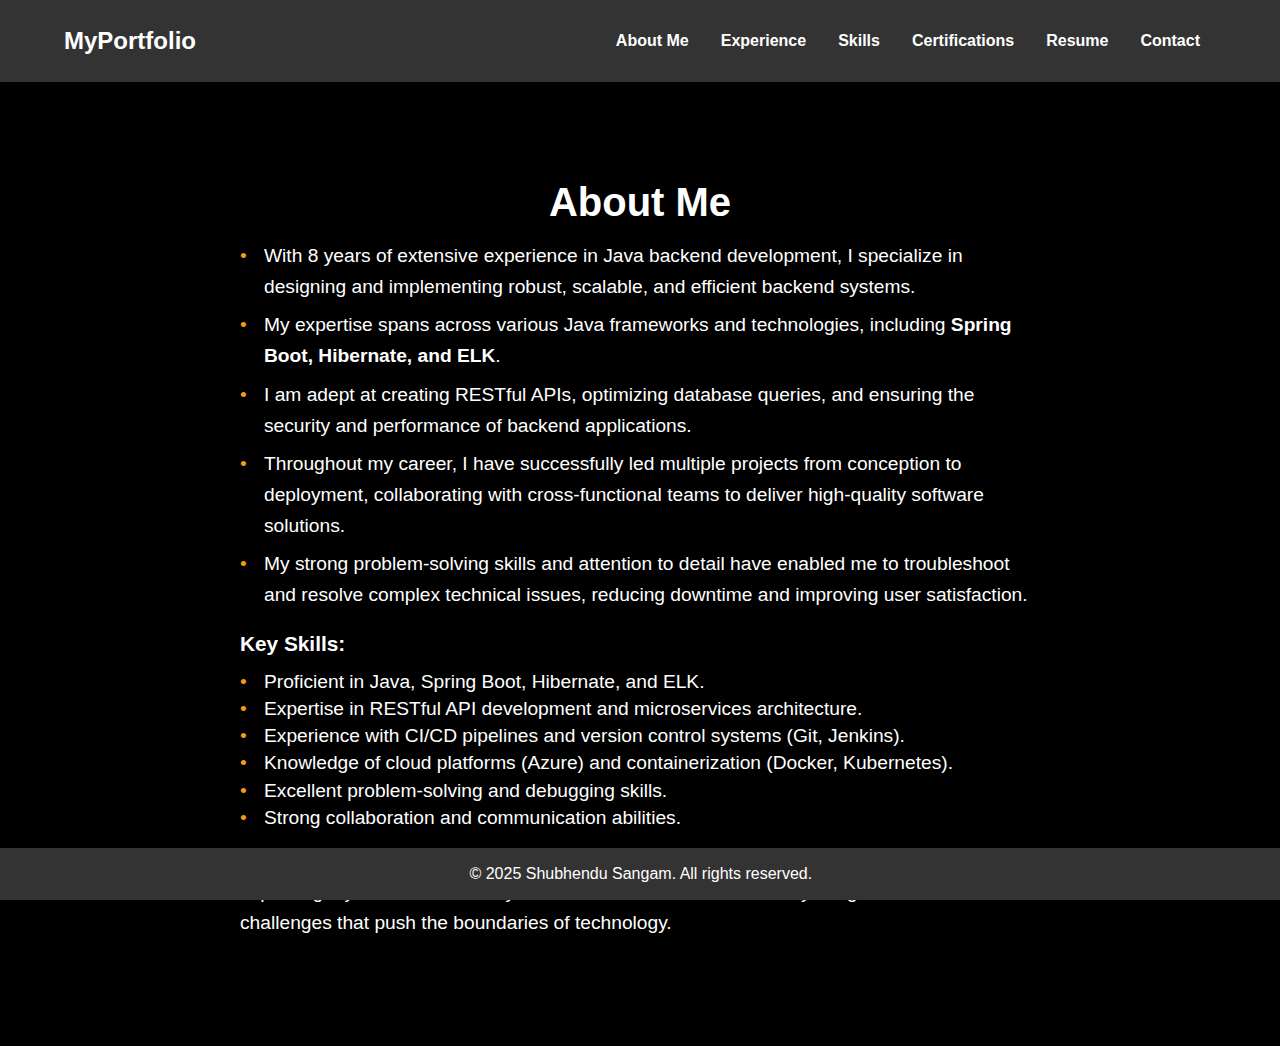
==== index.html @ 723efb05 "portfolio" ====
<!DOCTYPE html>
<html lang="en">
<head>
  <meta charset="UTF-8">
  <meta name="viewport" content="width=device-width, initial-scale=1.0">
  <title>Shubhendu's Portfolio</title>
  <link rel="stylesheet" href="styles.css">
</head>
<body>
<!-- Header -->
<header>
  <div class="container">
    <h1 class="logo">MyPortfolio</h1>
    <nav>
      <ul class="nav-links">
        <li><a href="#" data-section="about">About Me</a></li>
        <li><a href="#" data-section="experience">Experience</a></li>
        <li><a href="#" data-section="skills">Skills</a></li>
        <li><a href="#" data-section="certifications">Certifications</a></li>
        <li><a href="#" data-section="resume">Resume</a></li>
        <li><a href="#" data-section="contact">Contact</a></li>
      </ul>
    </nav>
  </div>
</header>

<!-- Sections -->
<main>

  <!-- About Me Section -->
  <section id="about" class="section visible">
    <div class="about-content">
      <h2>About Me</h2>
      <!-- First Paragraph as Bullet Points -->
      <ul class="about-bullets">
        <li>
          With 8 years of extensive experience in Java backend development, I specialize in designing and implementing
          robust, scalable,
          and efficient backend systems.
        </li>
        <li>
          My expertise spans across various Java frameworks and technologies, including <strong>Spring Boot, Hibernate,
          and ELK</strong>.
        </li>
        <li>
          I am adept at creating RESTful APIs, optimizing database queries, and ensuring the security and performance of
          backend applications.
        </li>
        <li>
          Throughout my career, I have successfully led multiple projects from conception to deployment, collaborating
          with cross-functional
          teams to deliver high-quality software solutions.
        </li>
        <li>
          My strong problem-solving skills and attention to detail have enabled me to troubleshoot and resolve complex
          technical issues,
          reducing downtime and improving user satisfaction.
        </li>
      </ul>

      <h3>Key Skills:</h3>
      <ul class="key-skills-bullets">
        <li>Proficient in Java, Spring Boot, Hibernate, and ELK.</li>
        <li>Expertise in RESTful API development and microservices architecture.</li>
        <li>Experience with CI/CD pipelines and version control systems (Git, Jenkins).</li>
        <li>Knowledge of cloud platforms (Azure) and containerization (Docker, Kubernetes).</li>
        <li>Excellent problem-solving and debugging skills.</li>
        <li>Strong collaboration and communication abilities.</li>
      </ul>

      <p>
        I am passionate about staying up-to-date with the latest industry trends and continuously improving my skills.
        I thrive in dynamic environments and am always eager to take on new challenges that push the boundaries of
        technology.
      </p>
    </div>
  </section>

  <!-- Experience Section -->
  <section id="experience" class="section">
    <h2>Experience</h2>
    <div class="experience-cards">
      <!-- Experience Card 1 -->
      <div class="card">
        <h3>Syndigo LLC - Senior Software Engineer</h3>
        <p><strong>Duration:</strong> February 2020 - Present</p>
        <p><strong>Responsibilities:</strong>
        <ul>
          <li>
            Successfully engineered highly scalable and resilient backend infrastructures using cutting-edge
            technologies such as Java and Elasticsearch to
            support seamless and robust data integration and storage, achieving a noteworthy enhancement in processing
            speed by 40%.
          </li>
          <li>
            Strategically developed innovative and efficient API querying techniques for diverse datasets, leading to a
            remarkable improvement of 50% in
            data accuracy for dynamic cross-domain reporting and analytics.
          </li>
          <li>
            Achieved a standout 95% user matching accuracy through the application of sophisticated search strategies
            and advanced standardization
            techniques, ensuring exceptional system performance.
          </li>
          <li>
            Expertly re-implemented a highly adaptable and modular Platform API in Java and Elasticsearch with custom
            configurations, enabling seamless
            integrations with three third-party applications and significantly enhancing platform functionality and
            overall user engagement.
          </li>
          <li>
            Comprehensively optimized data retrieval by leveraging the state-of-the-art KNN model, resulting in a
            notable reduction in query response time
            by 30% and an impressive improvement in retrieval accuracy by 25%.
          </li>
          <li>
            Seamlessly integrated DnB and Smart Street APIs into the product, ensuring enhanced functionality and smooth
            third-party collaborations for
            greater system efficiency.
          </li>
        </ul>
        </p>
        <p><strong>Project:</strong> <a href="https://syndigo.com/master-data-management/" target="_blank">View
          Project</a></p>
        <div class="tech-logos">
          <div class="skill">
            <img src="icons/java.png" alt="Java Logo"/>
            <p>Java</p>
          </div>
          <div class="skill">
            <img src="icons/rest.png" alt="Rest Logo"/>
            <p>Rest API</p>
          </div>
          <div class="skill">
            <img src="icons/kafka.png" alt="Kafka Logo"/>
            <p>Apache Kafka</p>
          </div>
          <div class="skill">
            <img src="icons/es.png" alt="ES Logo"/>
            <p>Elastic search</p>
          </div>
        </div>
        <div class="tech-logos">
          <div class="skill">
            <img src="icons/github.png" alt="Git Logo"/>
            <p>Git</p>
          </div>
          <div class="skill">
            <img src="icons/azure.png" alt="Azure Logo"/>
            <p>Azure Cloud</p>
          </div>
          <div class="skill">
            <img src="icons/kibana.png" alt="Kibana Logo"/>
            <p>Kibana</p>
          </div>
          <div class="skill">
            <img src="icons/postman.png" alt="Postman Logo"/>
            <p>Postman</p>
          </div>
          <div class="skill">
            <img src="icons/json.png" alt="Json Logo"/>
            <p>JSON</p>
          </div>
          <div class="skill">
            <img src="icons/jira.png" alt="Jira Logo"/>
            <p>Jira</p>
          </div>
          <div class="skill">
            <img src="icons/jenkins.png" alt="Jenkins Logo"/>
            <p>Jenkins</p>
          </div>
          <div class="skill">
            <img src="icons/k8.png" alt="K8 Logo"/>
            <p>Kubernetes</p>
          </div>
        </div>
      </div>

      <!-- Experience Card 2 -->
      <div class="card">
        <h3>Hexagon Global IT Services - Software Engineer</h3>
        <p><strong>Duration:</strong> March 2017 - January 2020</p>
        <p><strong>Responsibilities:</strong>
        <ul>
          <li>
            Delivered tailored and high-impact product solutions, meeting 100% of unique client requirements with
            precision and efficiency.
          </li>
          <li>
            Introduced innovative and dynamic modules and features, boosting product functionality by 20% and enhancing
            user capabilities.
          </li>
          <li>
            Refined backend processes with streamlined optimization techniques, reducing server downtime by 15% and
            ensuring robust system
            reliability.
          </li>
        </ul>
        </p>
        <p><strong>Project:</strong> <a href="https://hexagonglobal.in/index.html" target="_blank">View Project</a></p>
        <div class="tech-logos">
          <div class="skill">
            <img src="icons/java.png" alt="Java Logo"/>
            <p>Java</p>
          </div>
          <div class="skill">
            <img src="icons/rest.png" alt="Rest Logo"/>
            <p>Rest API</p>
          </div>
          <div class="skill">
            <img src="icons/hibernate.jpg" alt="Hibernate Logo"/>
            <p>Hibernate</p>
          </div>
          <div class="skill">
            <img src="icons/jpa.png" alt="JPA Logo"/>
            <p>JPA</p>
          </div>
          <div class="skill">
            <img src="icons/springboot.png" alt="Spring Boot Logo"/>
            <p>Spring Boot</p>
          </div>
          <div class="skill">
            <img src="icons/springboot.png" alt="Spring Logo"/>
            <p>Spring</p>
          </div>
          <div class="skill">
            <img src="icons/github.png" alt="Git Logo"/>
            <p>Git</p>
          </div>
          <div class="skill">
            <img src="icons/json.png" alt="Json Logo"/>
            <p>JSON</p>
          </div>
          <div class="skill">
            <img src="icons/jira.png" alt="Jira Logo"/>
            <p>Jira</p>
          </div>
        </div>
      </div>
    </div>
  </section>

  <!-- Skills Section -->
  <section id="skills" class="section">
    <h2>Skills Acquired</h2>
    <div class="skills-container">
      <div class="skill">
        <img src="icons/java.png" alt="Java Logo"/>
        <p>Java</p>
      </div>
      <div class="skill">
        <img src="icons/rest.png" alt="Rest Logo"/>
        <p>Rest API</p>
      </div>
      <div class="skill">
        <img src="icons/hibernate.jpg" alt="Hibernate Logo"/>
        <p>Hibernate</p>
      </div>
      <div class="skill">
        <img src="icons/jpa.png" alt="JPA Logo"/>
        <p>JPA</p>
      </div>
      <div class="skill">
        <img src="icons/kafka.png" alt="Kafka Logo"/>
        <p>Apache Kafka</p>
      </div>
      <div class="skill">
        <img src="icons/es.png" alt="ES Logo"/>
        <p>Elastic search</p>
      </div>
      <div class="skill">
        <img src="icons/springboot.png" alt="Spring Boot Logo"/>
        <p>Spring Boot</p>
      </div>
      <div class="skill">
        <img src="icons/springboot.png" alt="Spring Logo"/>
        <p>Spring</p>
      </div>
    </div>

    <h2>Tools Used</h2>
    <div class="tools-container">
      <!-- Example Tools -->
      <div class="tool">
        <img src="icons/github.png" alt="Git Logo"/>
        <p>Git</p>
      </div>
      <div class="tool">
        <img src="icons/azure.png" alt="Azure Logo"/>
        <p>Azure Cloud</p>
      </div>
      <div class="tool">
        <img src="icons/kibana.png" alt="Kibana Logo"/>
        <p>Kibana</p>
      </div>
      <div class="tool">
        <img src="icons/postman.png" alt="Postman Logo"/>
        <p>Postman</p>
      </div>
      <div class="tool">
        <img src="icons/json.png" alt="Json Logo"/>
        <p>JSON</p>
      </div>
      <div class="tool">
        <img src="icons/jira.png" alt="Jira Logo"/>
        <p>Jira</p>
      </div>
      <div class="tool">
        <img src="icons/jenkins.png" alt="Jenkins Logo"/>
        <p>Jenkins</p>
      </div>
      <div class="tool">
        <img src="icons/k8.png" alt="K8 Logo"/>
        <p>Kubernetes</p>
      </div>
    </div>
  </section>

  <!-- Certifications & Licenses Section -->
  <section id="certifications" class="section">
    <h2>Certifications &amp; Licenses</h2>
    <div class="certifications-container">
      <!-- Certification Card 1 -->
      <div class="certification-card">
        <h3>Introduction to Spring AI</h3>
        <p><strong>Issuer:</strong> LinkedIn</p>
        <p><strong>Date:</strong> October 2024</p>
        <a
          href="https://www.linkedin.com/learning/certificates/33efc9f37a0406138f280c980e06851b9ea0d3e96f63249d104fe18ba2f5c963"
          target="_blank" class="btn-cert">View Certificate</a>
      </div>

      <!-- Certification Card 2 -->
      <div class="certification-card">
        <h3>Responsible AI: Principles and Practical Applications</h3>
        <p><strong>Issuer:</strong> LinkedIn</p>
        <p><strong>Date:</strong> September 2024</p>
        <a
          href="https://www.linkedin.com/learning/certificates/6b035adda1853290eb1b3a5dc6e7b1a6539ee1b3829f79ed671d32d9278b408c"
          target="_blank" class="btn-cert">View Certificate</a>
      </div>

      <!-- Certification Card 3 -->
      <div class="certification-card">
        <h3>What Is Generative AI?</h3>
        <p><strong>Issuer:</strong> LinkedIn</p>
        <p><strong>Date:</strong> September 2024</p>
        <a
          href="https://www.linkedin.com/learning/certificates/bd1ad47d18e6ace33eb0e7d099fc0a1cc75e34d15711f8142bcc17b56b7a892e"
          target="_blank" class="btn-cert">View Certificate</a>
      </div>

      <!-- Certification Card 3 -->
      <div class="certification-card">
        <h3>Learn Apache Kafka for Beginners</h3>
        <p><strong>Issuer:</strong> LinkedIn</p>
        <p><strong>Date:</strong> November 2023</p>
        <a
          href="https://www.linkedin.com/learning/certificates/fe10ca57862410685a1ac05f48d3fe4c89a8dfe6880d9ffbe034cf2be7adfe19"
          target="_blank" class="btn-cert">View Certificate</a>
      </div>

      <!-- Certification Card 4 -->
      <div class="certification-card">
        <h3>Java EE: RESTful Service with JAX-RS 2.0</h3>
        <p><strong>Issuer:</strong> LinkedIn</p>
        <p><strong>Date:</strong> October 2023</p>
        <a
          href="https://www.linkedin.com/learning/certificates/22436398c69c45f091941ec3bb66bb7ad5e6ab641924607e50057242943107ac"
          target="_blank" class="btn-cert">View Certificate</a>
      </div>

      <!-- Add additional certification cards as needed -->
    </div>
  </section>

  <!-- Contact Section -->
  <section id="contact" class="section">
    <div class="contact-container">
      <!-- Left Column: Contact Information -->
      <div class="contact-info">
        <h3>Contact Information</h3>
        <p><strong>Phone:</strong> +91 8908527928</p>
        <p><strong>Email:</strong> shubhendu.sangam@gmail.com</p>

        <!-- Social Links (Optional) -->
        <div class="social-links">
          <a href="https://www.linkedin.com/in/shubhendusangam" target="_blank" class="social-btn">
            <img src="icons/linkedin.png" alt="LinkedIn"> LinkedIn
          </a>
          <a href="https://github.com/shubhendusangam" target="_blank" class="social-btn">
            <img src="icons/github.png" alt="GitHub"> GitHub
          </a>
          <a href="https://teams.microsoft.com" target="_blank" class="social-btn">
            <img src="icons/teams.png" alt="Teams"> Teams
          </a>
        </div>
      </div>

      <!-- Right Column: Contact Form -->
      <div class="contact-form">
        <h3>Contact Me</h3>
        <form>
          <label for="name">Name</label>
          <input type="text" id="name" required/>

          <label for="email">Email</label>
          <input type="email" id="email" required/>

          <label for="message">Message</label>
          <textarea id="message" rows="5" required></textarea>

          <button type="submit">Send</button>
        </form>
      </div>
    </div>
  </section>

  <!-- Resume Section -->
  <section id="resume" class="section">
    <h2>My Resume</h2>
    <p>View my resume below and download it for reference.</p>

    <!-- Combined Button Container -->
    <div class="button-container">
      <button id="toggle-resume" class="btn">View Resume</button>
      <a href="resume.pdf" download class="btn download-button">Download Resume</a>
    </div>

    <div class="resume-viewer" style="display: none;">
      <iframe src="resume.pdf" width="50%" height="1100px" style="border: none;"></iframe>
    </div>
  </section>

  <!-- Footer -->
  <footer>
    <p>&copy; 2025 Shubhendu Sangam. All rights reserved.</p>
  </footer>
</main>

<!-- JavaScript -->
<script src="script.js"></script>
</body>
</html>
---- styles.css ----
/* General Styles */
body {
  margin: 0;
  font-family: Arial, sans-serif;
  background: #000; /* Black background */
  color: #fff; /* White text */
}

h1, h2 {
  text-align: center;
  margin: 1rem 0;
}

.container {
  display: flex;
  justify-content: space-between;
  align-items: center;
  max-width: 1200px;
  margin: auto;
  padding: 0.2rem;
}

/* Header Styling */
header {
  background: #333;
  color: #fff;
  padding: 0.5rem 0;
  position: fixed; /* Fix header at the top */
  top: 0;
  width: 100%; /* Full page width */
  display: flex;
  justify-content: center; /* Center the content */
  z-index: 1000;
}

header .container {
  max-width: 1200px; /* Limit header width */
  width: 90%; /* Use 90% of the viewport width for responsiveness */
  display: flex;
  justify-content: space-between;
  align-items: center;
}

header .logo {
  font-size: 1.5rem;
  font-weight: bold;
  color: #fff;
}

.nav-links {
  list-style: none;
  display: flex;
}

.nav-links li {
  margin: 0 1rem;
}

.nav-links li a {
  color: #fff;
  text-decoration: none;
  font-weight: bold;
  transition: color 0.3s ease;
}

.nav-links li a:hover {
  color: #03701f;
}

/* Sections */
main {
  padding-top: 80px; /* Prevent overlap from fixed header */
}

/* About Me Section Styles */
.about-section {
  background: #111; /* Dark background for contrast */
  color: #fff; /* White text */
  padding: 4rem 2rem;
  text-align: center;
}

.about-content {
  max-width: 800px;
  margin: auto;
  padding: 20px;
}

.about-content h2 {
  font-size: 2.5rem;
  margin-bottom: 1rem;
}

.about-content h3 {
  font-size: 1.3rem;
  margin-bottom: 1rem;
  text-align: left;
}

.about-content p {
  font-size: 1.2rem;
  margin-bottom: 1.5rem;
  line-height: 1.6;
  text-align: left;
}

.about-content ul {
  list-style: none;
  padding-left: 0;
  font-size: 1.2rem;
  text-align: left;
  margin: 1rem auto;
  max-width: 1000px;
}

.about-content ul li {
  position: relative;
  padding-left: 1.5rem;
  margin-bottom: 0.5rem;
}

.about-content ul li::before {
  content: "•";
  color: #f39c12;
  position: absolute;
  left: 0;
  top: 0;
}

/* Bullet list styling */
.about-bullets {
  list-style: disc; /* Uses default disc bullets */
  margin-left: 2rem; /* Indent the list */
  margin-bottom: 2rem; /* Space between lists */
  font-size: 1.2rem;
  line-height: 1.6;
}

.about-bullets li {
  margin-bottom: 0.75rem;
}

.key-skills-bullets {
  list-style: disc; /* Use default disc bullets */
  padding-left: 1rem; /* Indent the entire list from the left */
  font-size: small; /* Use a small, yet readable, font size */
  line-height: 1; /* Ensure a comfortable line height */
  margin-top: 0.5rem; /* Optional: Add spacing above the list */
}

.key-skills-bullets li {
  margin-bottom: 0.8rem; /* Space between each bullet point */
}


.section {
  display: none; /* Hidden by default */
  padding: 4rem 2rem;
  text-align: center;
}


/* Experience Section Styling */
#experience {
  background: rgba(0, 0, 0, 0.99); /* Dark background for consistency */
  color: #fff; /* White text for contrast */
  padding: 4rem 2rem;
  text-align: center;
}

.experience-cards {
  display: flex;
  flex-wrap: wrap;
  justify-content: center;
  gap: 2rem;
}

.card {
  background: #222; /* Dark card background */
  border-radius: 10px;
  box-shadow: 0 4px 8px rgba(0, 0, 0, 0.3);
  padding: 2rem;
  text-align: left;
  width: 300px; /* Fixed width for each card */
  transition: transform 0.3s ease, box-shadow 0.3s ease;
}

.card:hover {
  transform: scale(1.05); /* Enlarges on hover */
  box-shadow: 0 4px 10px rgb(2, 81, 6); /* Glowing shadow */
}

.card h3 {
  margin-bottom: 0.5rem;
  font-size: 1.25rem;
}

.card p {
  margin-bottom: 0.5rem;
  font-size: 1rem;
  color: #bbb; /* Subtle text color */
}

.card ul {
  padding-left: 1rem;
}

.card a {
  color: rgba(27, 13, 13, 0.24); /* Highlight link color */
  text-decoration: none;
  font-weight: bold;
}

.card a:hover {
  text-decoration: underline;
}

/* Technology Logos */
.tech-logos {
  display: flex;
  gap: 0.5rem;
  margin-top: 1rem;
}

.tech-logos img {
  width: 20px; /* Logo size */
  height: 20px;
  border-radius: 5px;
  transition: transform 0.3s ease;
}

.tech-logos img:hover {
  transform: scale(1.1); /* Enlarges slightly on hover */
}

/* Responsive Design */
@media (max-width: 768px) {
  .experience-cards {
    flex-direction: column;
    align-items: center;
  }

  .card {
    width: 90%; /* Full-width cards on smaller screens */
  }
}


.card {
  background: #222; /* Dark card background */
  border-radius: 10px;
  box-shadow: 0 4px 8px rgba(0, 0, 0, 0.99);
  padding: 2rem;
  text-align: left; /* Align text for better readability */
  width: 700px; /* Fixed card width */
  transition: transform 0.3s ease, box-shadow 0.3s ease;
}

.card:hover {
  transform: scale(1.05); /* Enlarges on hover */
  box-shadow: 0 4px 10px rgb(2, 81, 6); /* Adds glowing shadow */
}

.card h3 {
  margin-bottom: 0.5rem;
  font-size: 1.25rem;
}

.card p {
  margin-bottom: 0.5rem;
  font-size: 1rem;
  color: #bbb; /* Subtle text color */
}

.card ul {
  padding-left: 1rem; /* Add indentation for responsibilities */
}

.card ul li {
  margin-bottom: 0.5rem; /* Adjust the value as needed for desired spacing */
  font-size: 1.05rem;
}

.card a {
  color: #f39c12;
  text-decoration: none;
  font-weight: bold;
}

.card a:hover {
  text-decoration: underline;
}

/* Responsive Design */
@media (max-width: 768px) {
  .experience-cards {
    flex-direction: column;
    align-items: center;
  }

  .card {
    width: 90%; /* Full-width cards on smaller screens */
  }
}


/* Skills Section Styling */
#skills {
  background: rgba(0, 0, 0, 0.99); /* Dark background */
  color: #fff;
  padding: 4rem 2rem;
  text-align: center;
}

.skills-container,
.tools-container {
  display: flex;
  flex-wrap: wrap;
  justify-content: center;
  gap: 1.5rem;
  margin-top: 1rem;
}

/* Skill Card Styling */
.skill {
  background: #222;
  border-radius: 5px;
  padding: 1rem;
  text-align: center;
  width: 150px;
  transition: transform 0.3s ease, box-shadow 0.3s ease;
}

.skill img {
  width: 35px;
  height: 35px;
  margin-bottom: 0.5rem;
}

.skill:hover {
  transform: scale(1.1);
  box-shadow: 0 4px 10px rgb(2, 81, 6);
}

/* Tool Card Styling */
.tool {
  background: #222;
  border-radius: 5px;
  padding: 1rem;
  text-align: center;
  width: 150px;
  transition: transform 0.3s ease, box-shadow 0.3s ease;
}

.tool img {
  width: 35px;
  height: 35px;
  margin-bottom: 0.5rem;
}

.tool:hover {
  transform: scale(1.1);
  box-shadow: 0 4px 10px rgb(2, 81, 6);
}


/* Responsive Design */
@media (max-width: 768px) {
  .project-cards {
    flex-direction: column;
    align-items: center;
  }

  .card {
    width: 90%; /* Full-width cards on smaller screens */
  }
}

/* Certifications & Licenses Section */
#certifications {
  background: rgba(0, 0, 0, 0.99);
  color: #fff;
  padding: 4rem 2rem;
  text-align: center;
}

#certifications .container {
  max-width: 1200px;
  margin: auto;
}

#certifications h2 {
  font-size: 2.5rem;
  margin-bottom: 1.5rem;
}

/* Container for certification cards */
.certifications-container {
  display: flex;
  flex-wrap: wrap;
  gap: 1.5rem;
  justify-content: center;
}

/* Certification Card Styling */
.certification-card {
  background: #222;
  border-radius: 10px;
  box-shadow: 0 4px 8px rgba(0, 0, 0, 0.99);
  padding: 1.5rem;
  width: 260px; /* Adjust width as needed */
  text-align: center;
  transition: transform 0.3s ease, box-shadow 0.3s ease;
}

.certification-card:hover {
  transform: scale(1.05);
  box-shadow: 0 4px 10px rgb(2, 81, 6);
}

/* Certification logo styling */
.cert-logo {
  width: 80px;
  height: 80px;
  object-fit: contain;
  margin-bottom: 1rem;
}

/* Certification title and details */
.certification-card h3 {
  font-size: 1.2rem;
  margin-bottom: 0.5rem;
}

.certification-card p {
  font-size: 0.9rem;
  line-height: 1.3;
  margin-bottom: 0.75rem;
}

/* Button style for certificate link */
.btn-cert {
  display: inline-block;
  padding: 0.6rem 1rem;
  background: #f39c12;
  color: #fff;
  text-decoration: none;
  border-radius: 5px;
  font-size: 0.9rem;
  transition: background 0.3s ease;
}

.btn-cert:hover {
  background: #e67e22;
}

/* Responsive adjustments */
@media (max-width: 768px) {
  .certifications-container {
    flex-direction: column;
    align-items: center;
  }

  .certification-card {
    width: 90%;
  }
}


/* Resume Section */
/* Button Container to hold both buttons in one line */
.button-container {
  display: flex;
  justify-content: center; /* Center the buttons horizontally */
  align-items: center; /* Vertically align buttons if they have different heights */
  gap: 20px; /* Adjust horizontal spacing between the buttons */
  margin: 1rem 0; /* Optional spacing around the button container */
}

/* Optional: Make sure download-button and toggle styles are consistent */
.btn {
  padding: 0.8rem 1.5rem;
  background: #f39c12;
  color: #fff;
  text-decoration: none;
  border-radius: 5px;
  font-size: 1rem;
  transition: background 0.3s ease;
  cursor: pointer;
}

.btn:hover {
  background: #e67e22;
}


/* Contact Section */
#contact {
  background: rgba(0, 0, 0, 0.99);
  color: #fff;
  padding: 4rem 2rem;
  text-align: center;
}

/* Container for the two-column layout */
.contact-container {
  display: flex;
  justify-content: space-between;
  align-items: flex-start;
  gap: 2rem;
  max-width: 1200px;
  margin: 0 auto 2rem; /* Center container and add bottom margin */
}

/* Left Column: Contact Info */
.contact-info {
  flex: 1;
  text-align: left; /* Ensure text in this column is left-aligned */
}

.contact-info h3 {
  font-size: 1.8rem;
  margin-bottom: 1rem;
}

.contact-info p {
  font-size: 1rem;
  margin: 0.5rem 0;
}

.contact-info a {
  color: #ffffff;
  text-decoration: none;
}

.contact-info a:hover {
  text-decoration: underline;
}

/* Social Links adjusted to align left */
.social-links {
  margin-top: 1rem;
  display: flex;
  justify-content: flex-start; /* Align items to the left */
  gap: 1rem; /* Space between social buttons */
}

/* Social Button Styling (for individual social links) */
.social-btn {
  background: #222;
  display: flex;
  align-items: center;
  padding: 0.8rem 1rem;
  color: #fff;
  text-decoration: none;
  border-radius: 5px;
  font-size: 1rem;
  transition: transform 0.3s ease, background 0.3s ease;
}

.social-btn:hover {
  background: #222;
  box-shadow: 0 4px 10px rgb(2, 81, 6);
  transform: scale(1.05);
}

.social-btn img {
  width: 24px;
  height: 24px;
  margin-right: 0.5rem;
}

/* Right Column: Contact Form remains unchanged */
.contact-form {
  flex: 1;
  text-align: left;
}

.contact-form h3 {
  font-size: 1.8rem;
  margin-bottom: 1rem;
}

#contact form {
  max-width: 600px;
  margin: auto;
}

#contact form label {
  display: block;
  margin-bottom: 0.5rem;
}

#contact form input,
#contact form textarea,
#contact form button {
  width: 100%;
  margin-bottom: 1rem;
  padding: 0.8rem;
  border-radius: 5px;
  border: 1px solid #ccc;
}

#contact form button {
  background: #333;
  color: #fff;
  border: none;
  cursor: pointer;
  transition: background 0.3s ease;
}

#contact form button:hover {
  background: #555;
}


.section.visible {
  display: block; /* Only the active section is displayed */
}

/* Footer Styling */
footer {
  background: #333;
  color: #fff;
  text-align: center;
  padding: 0.05rem;
  position: fixed; /* Fix footer at the bottom */
  bottom: 0;
  width: 100%; /* Full page width */
  display: flex;
  justify-content: center; /* Center the content */
}

footer .container {
  max-width: 1200px; /* Limit footer width */
  width: 90%; /* Use 90% of the viewport width for responsiveness */
}
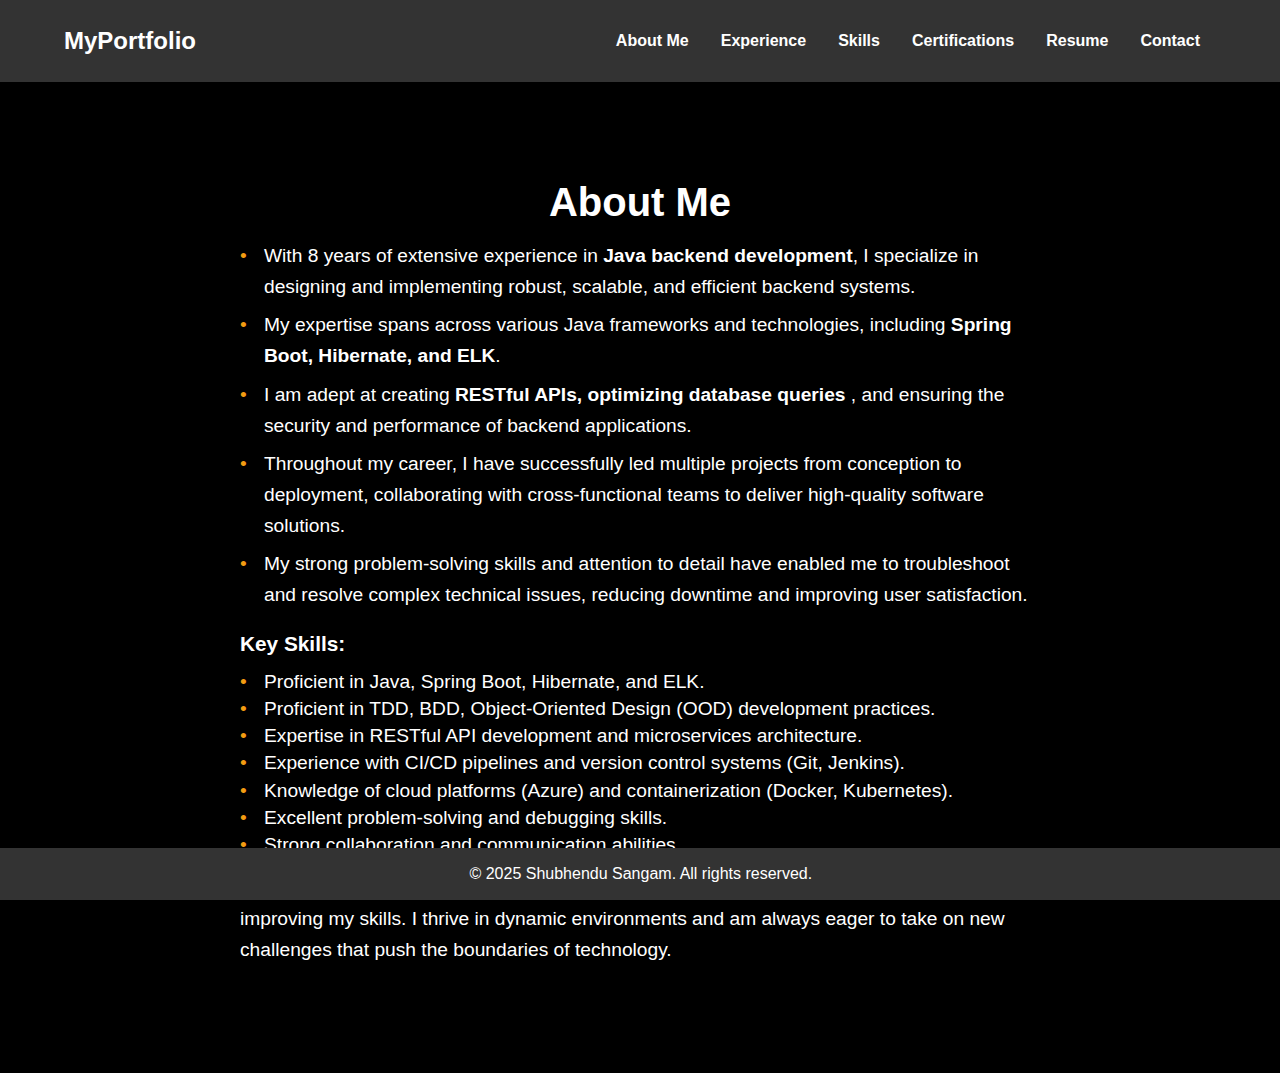
==== commit d04b260c: "auto download of resume stopped and skills updated" ====
--- a/index.html
+++ b/index.html
@@ -26,7 +26,6 @@
 
 <!-- Sections -->
 <main>
-
   <!-- About Me Section -->
   <section id="about" class="section visible">
     <div class="about-content">
@@ -34,33 +33,26 @@
       <!-- First Paragraph as Bullet Points -->
       <ul class="about-bullets">
         <li>
-          With 8 years of extensive experience in Java backend development, I specialize in designing and implementing
-          robust, scalable,
-          and efficient backend systems.
+          With 8 years of extensive experience in <strong>Java backend development</strong>, I specialize in designing and implementing robust, scalable, and efficient backend systems.
         </li>
         <li>
-          My expertise spans across various Java frameworks and technologies, including <strong>Spring Boot, Hibernate,
-          and ELK</strong>.
+          My expertise spans across various Java frameworks and technologies, including <strong>Spring Boot, Hibernate, and ELK</strong>.
         </li>
         <li>
-          I am adept at creating RESTful APIs, optimizing database queries, and ensuring the security and performance of
-          backend applications.
+          I am adept at creating <strong>RESTful APIs, optimizing database queries </strong>, and ensuring the security and performance of backend applications.
         </li>
         <li>
-          Throughout my career, I have successfully led multiple projects from conception to deployment, collaborating
-          with cross-functional
-          teams to deliver high-quality software solutions.
+          Throughout my career, I have successfully led multiple projects from conception to deployment, collaborating with cross-functional teams to deliver high-quality software solutions.
         </li>
         <li>
-          My strong problem-solving skills and attention to detail have enabled me to troubleshoot and resolve complex
-          technical issues,
-          reducing downtime and improving user satisfaction.
+          My strong problem-solving skills and attention to detail have enabled me to troubleshoot and resolve complex  technical issues, reducing downtime and improving user satisfaction.
         </li>
       </ul>
 
       <h3>Key Skills:</h3>
       <ul class="key-skills-bullets">
         <li>Proficient in Java, Spring Boot, Hibernate, and ELK.</li>
+        <li>Proficient in TDD, BDD, Object-Oriented Design (OOD) development practices.</li>
         <li>Expertise in RESTful API development and microservices architecture.</li>
         <li>Experience with CI/CD pipelines and version control systems (Git, Jenkins).</li>
         <li>Knowledge of cloud platforms (Azure) and containerization (Docker, Kubernetes).</li>
@@ -88,35 +80,29 @@
         <ul>
           <li>
             Successfully engineered highly scalable and resilient backend infrastructures using cutting-edge
-            technologies such as Java and Elasticsearch to
-            support seamless and robust data integration and storage, achieving a noteworthy enhancement in processing
-            speed by 40%.
+            technologies such as Java and Elasticsearch to support seamless and robust data integration and storage,
+            achieving a noteworthy enhancement in processing speed by 40%.
           </li>
           <li>
             Strategically developed innovative and efficient API querying techniques for diverse datasets, leading to a
-            remarkable improvement of 50% in
-            data accuracy for dynamic cross-domain reporting and analytics.
+            remarkable improvement of 50% in data accuracy for dynamic cross-domain reporting and analytics.
           </li>
           <li>
             Achieved a standout 95% user matching accuracy through the application of sophisticated search strategies
-            and advanced standardization
-            techniques, ensuring exceptional system performance.
+            and advanced standardization techniques, ensuring exceptional system performance.
           </li>
           <li>
             Expertly re-implemented a highly adaptable and modular Platform API in Java and Elasticsearch with custom
-            configurations, enabling seamless
-            integrations with three third-party applications and significantly enhancing platform functionality and
-            overall user engagement.
+            configurations, enabling seamless integrations with three third-party applications and
+            significantly enhancing platform functionality and overall user engagement.
           </li>
           <li>
             Comprehensively optimized data retrieval by leveraging the state-of-the-art KNN model, resulting in a
-            notable reduction in query response time
-            by 30% and an impressive improvement in retrieval accuracy by 25%.
+            notable reduction in query response time by 30% and an impressive improvement in retrieval accuracy by 25%.
           </li>
           <li>
             Seamlessly integrated DnB and Smart Street APIs into the product, ensuring enhanced functionality and smooth
-            third-party collaborations for
-            greater system efficiency.
+            third-party collaborations for greater system efficiency.
           </li>
         </ul>
         </p>
@@ -132,6 +118,10 @@
             <p>Rest API</p>
           </div>
           <div class="skill">
+            <img src="icons/junit.jpeg" alt="Junit Logo"/>
+            <p>JUnit 5</p>
+          </div>
+          <div class="skill">
             <img src="icons/kafka.png" alt="Kafka Logo"/>
             <p>Apache Kafka</p>
           </div>
@@ -139,16 +129,16 @@
             <img src="icons/es.png" alt="ES Logo"/>
             <p>Elastic search</p>
           </div>
+          <div class="skill">
+            <img src="icons/github.png" alt="Git Logo"/>
+            <p>Git</p>
+          </div>
+          <div class="skill">
+            <img src="icons/azure.png" alt="Azure Logo"/>
+            <p>Azure Cloud</p>
+          </div>
         </div>
         <div class="tech-logos">
-          <div class="skill">
-            <img src="icons/github.png" alt="Git Logo"/>
-            <p>Git</p>
-          </div>
-          <div class="skill">
-            <img src="icons/azure.png" alt="Azure Logo"/>
-            <p>Azure Cloud</p>
-          </div>
           <div class="skill">
             <img src="icons/kibana.png" alt="Kibana Logo"/>
             <p>Kibana</p>
@@ -192,8 +182,7 @@
           </li>
           <li>
             Refined backend processes with streamlined optimization techniques, reducing server downtime by 15% and
-            ensuring robust system
-            reliability.
+            ensuring robust system reliability.
           </li>
         </ul>
         </p>
@@ -219,25 +208,31 @@
             <img src="icons/springboot.png" alt="Spring Boot Logo"/>
             <p>Spring Boot</p>
           </div>
-          <div class="skill">
-            <img src="icons/springboot.png" alt="Spring Logo"/>
-            <p>Spring</p>
-          </div>
-          <div class="skill">
-            <img src="icons/github.png" alt="Git Logo"/>
-            <p>Git</p>
-          </div>
-          <div class="skill">
-            <img src="icons/json.png" alt="Json Logo"/>
-            <p>JSON</p>
-          </div>
-          <div class="skill">
-            <img src="icons/jira.png" alt="Jira Logo"/>
-            <p>Jira</p>
-          </div>
         </div>
-      </div>
-    </div>
+          <div class="tech-logos">
+            <div class="skill">
+              <img src="icons/springboot.png" alt="Spring Logo"/>
+              <p>Spring</p>
+            </div>
+            <div class="skill">
+              <img src="icons/github.png" alt="Git Logo"/>
+              <p>Git</p>
+            </div>
+            <div class="skill">
+              <img src="icons/junit.jpeg" alt="Junit Logo"/>
+              <p>JUnit 5</p>
+            </div>
+            <div class="skill">
+              <img src="icons/json.png" alt="Json Logo"/>
+              <p>JSON</p>
+            </div>
+            <div class="skill">
+              <img src="icons/jira.png" alt="Jira Logo"/>
+              <p>Jira</p>
+            </div>
+          </div>
+        </div>
+      </div>
   </section>
 
   <!-- Skills Section -->
@@ -253,6 +248,10 @@
         <p>Rest API</p>
       </div>
       <div class="skill">
+        <img src="icons/junit.jpeg" alt="Junit Logo"/>
+        <p>JUnit 5</p>
+      </div>
+      <div class="skill">
         <img src="icons/hibernate.jpg" alt="Hibernate Logo"/>
         <p>Hibernate</p>
       </div>
@@ -284,6 +283,10 @@
       <div class="tool">
         <img src="icons/github.png" alt="Git Logo"/>
         <p>Git</p>
+      </div>
+      <div class="tool">
+        <img src="icons/maven.png" alt="Maven Logo"/>
+        <p>Apache Maven</p>
       </div>
       <div class="tool">
         <img src="icons/azure.png" alt="Azure Logo"/>
@@ -400,15 +403,15 @@
       <!-- Right Column: Contact Form -->
       <div class="contact-form">
         <h3>Contact Me</h3>
-        <form>
+        <form action="https://formspree.io/f/xanebgpg" method="POST">
           <label for="name">Name</label>
-          <input type="text" id="name" required/>
+          <input type="text" id="name" name="name" required />
 
           <label for="email">Email</label>
-          <input type="email" id="email" required/>
+          <input type="email" id="email" name="email" required />
 
           <label for="message">Message</label>
-          <textarea id="message" rows="5" required></textarea>
+          <textarea id="message" name="message" rows="5" required></textarea>
 
           <button type="submit">Send</button>
         </form>
@@ -424,7 +427,8 @@
     <!-- Combined Button Container -->
     <div class="button-container">
       <button id="toggle-resume" class="btn">View Resume</button>
-      <a href="resume.pdf" download class="btn download-button">Download Resume</a>
+      <!-- Button for downloading resume -->
+      <button id="download-resume" class="btn">Download Resume</button>
     </div>
 
     <div class="resume-viewer" style="display: none;">
--- a/styles.css
+++ b/styles.css
@@ -611,6 +611,7 @@
 
 #contact form button:hover {
   background: #555;
+  box-shadow: 0 4px 10px rgb(2, 81, 6);
 }
 
 
